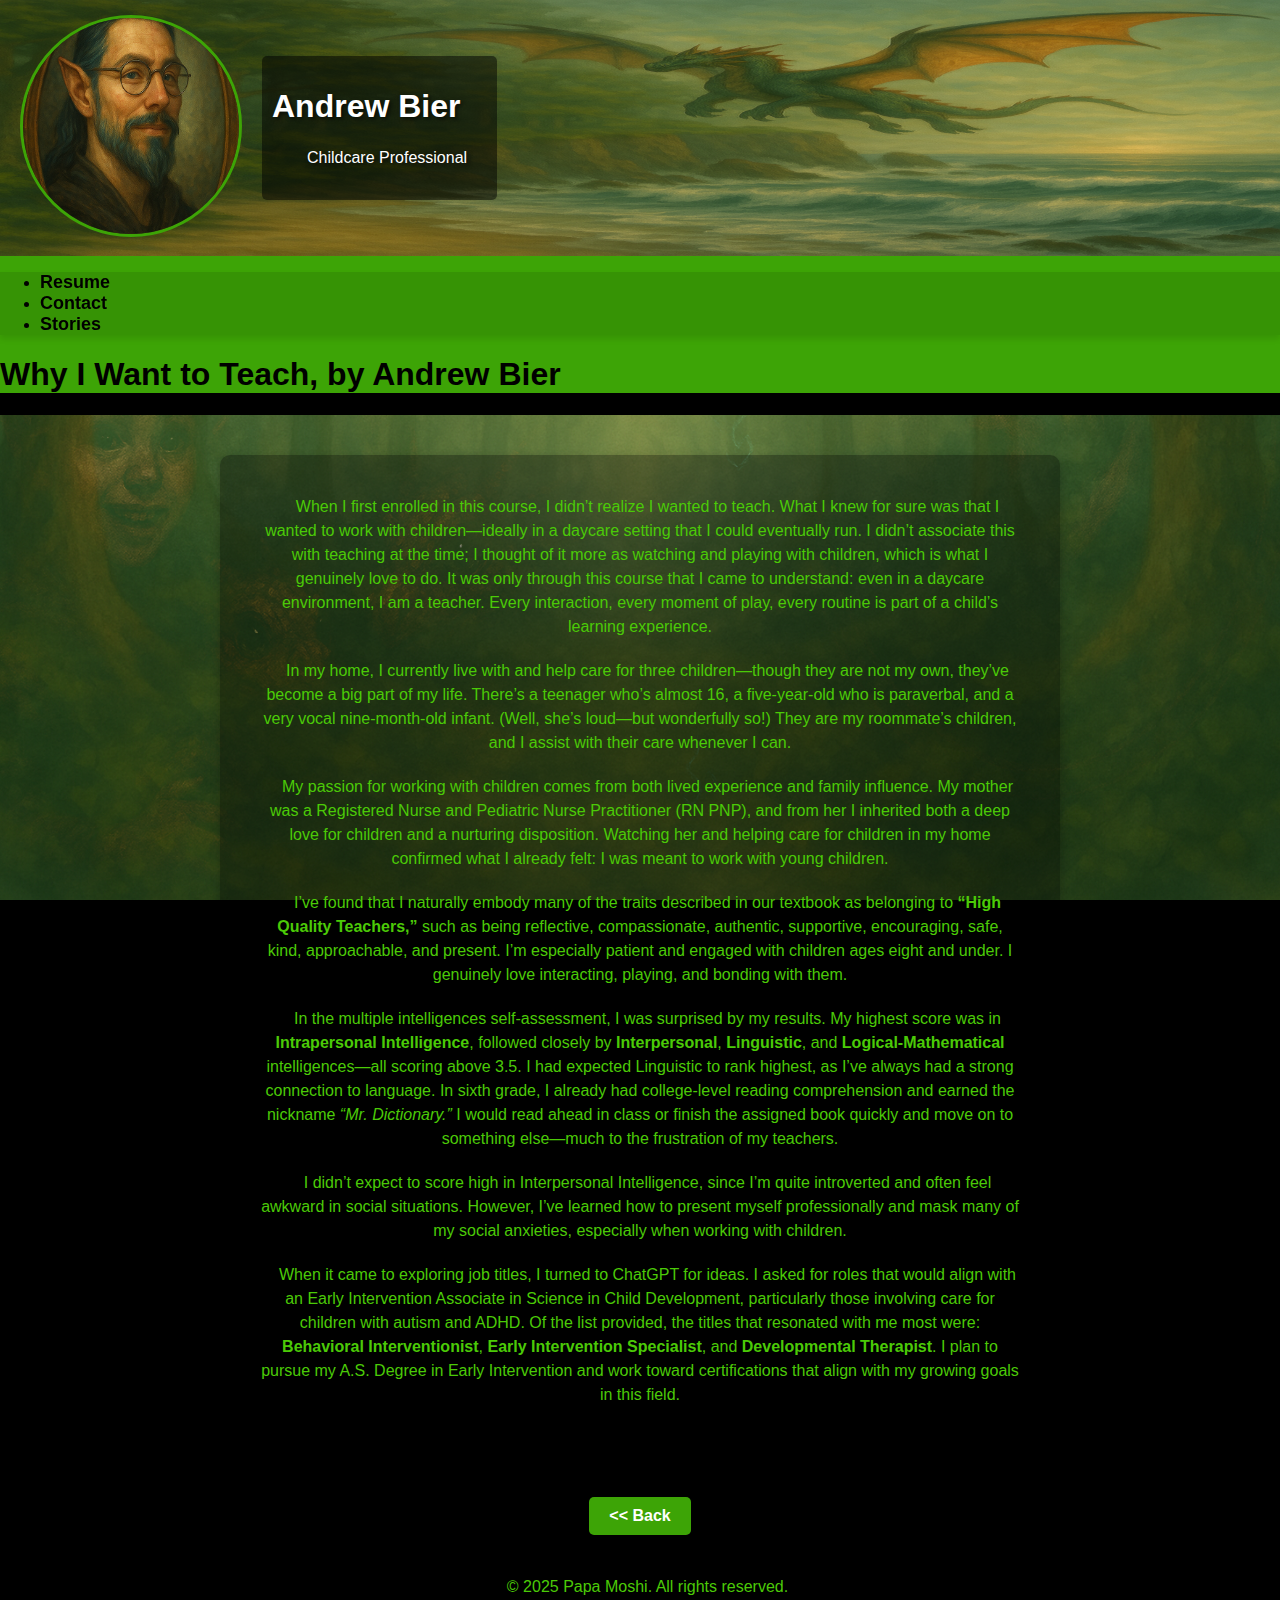
==== about.html @ fccffcb0 "reformat folder layout" ====
<!DOCTYPE html>
<html lang="en">
<head>
    <meta charset="UTF-8">
    <meta name="viewport" content="width=device-width, initial-scale=1.0">
    <title>About Me</title>
    <link rel="stylesheet" href="../styles.css"> <!-- Link to shared CSS -->
</head>
<body>
    <header>
        <div class="banner">
            <img src="/imgs/banner.png" alt="Banner Image" class="banner-img">
            <a href="/index.html">
                <img src="/imgs/MiPortraitL.png" alt="Profile Picture" class="profile-img">
            </a>
            <div class="banner-content">
                <h1>Andrew Bier</h1>
                <p>Childcare Professional</p>
            </div>
        </div>
        <nav>
            <ul>
                
                <li><a href="resume.html">Resume</a></li>
                <li><a href="contact.html">Contact</a></li>
                <li><a href="stories.html">Stories</a></li>
            </ul>
        </nav>
        <h1>Why I Want to Teach, by Andrew Bier</h1>
       
    </header>
    <main>
        <div class="background">
            <!-- Background content goes here -->
           <div class="background-content, shadow">
            <p>
                When I first enrolled in this course, I didn’t realize I wanted to teach. What I knew for sure was that I wanted to work with children—ideally in a daycare setting that I could eventually run. I didn’t associate this with teaching at the time; I thought of it more as watching and playing with children, which is what I genuinely love to do. It was only through this course that I came to understand: even in a daycare environment, I am a teacher. Every interaction, every moment of play, every routine is part of a child’s learning experience.
              </p>
            
              <p>
                In my home, I currently live with and help care for three children—though they are not my own, they’ve become a big part of my life. There’s a teenager who’s almost 16, a five-year-old who is paraverbal, and a very vocal nine-month-old infant. (Well, she’s loud—but wonderfully so!) They are my roommate’s children, and I assist with their care whenever I can.
              </p>
            
              <p>
                My passion for working with children comes from both lived experience and family influence. My mother was a Registered Nurse and Pediatric Nurse Practitioner (RN PNP), and from her I inherited both a deep love for children and a nurturing disposition. Watching her and helping care for children in my home confirmed what I already felt: I was meant to work with young children.
              </p>
            
              <p>
                I’ve found that I naturally embody many of the traits described in our textbook as belonging to <strong>“High Quality Teachers,”</strong> such as being reflective, compassionate, authentic, supportive, encouraging, safe, kind, approachable, and present. I’m especially patient and engaged with children ages eight and under. I genuinely love interacting, playing, and bonding with them.
              </p>
            
              <p>
                In the multiple intelligences self-assessment, I was surprised by my results. My highest score was in <strong>Intrapersonal Intelligence</strong>, followed closely by <strong>Interpersonal</strong>, <strong>Linguistic</strong>, and <strong>Logical-Mathematical</strong> intelligences—all scoring above 3.5. I had expected Linguistic to rank highest, as I’ve always had a strong connection to language. In sixth grade, I already had college-level reading comprehension and earned the nickname <em>“Mr. Dictionary.”</em> I would read ahead in class or finish the assigned book quickly and move on to something else—much to the frustration of my teachers.
              </p>
            
              <p>
                I didn’t expect to score high in Interpersonal Intelligence, since I’m quite introverted and often feel awkward in social situations. However, I’ve learned how to present myself professionally and mask many of my social anxieties, especially when working with children.
              </p>
            
              <p>
                When it came to exploring job titles, I turned to ChatGPT for ideas. I asked for roles that would align with an Early Intervention Associate in Science in Child Development, particularly those involving care for children with autism and ADHD. Of the list provided, the titles that resonated with me most were: <strong>Behavioral Interventionist</strong>, <strong>Early Intervention Specialist</strong>, and <strong>Developmental Therapist</strong>. I plan to pursue my A.S. Degree in Early Intervention and work toward certifications that align with my growing goals in this field.
              </p>
            </div>
           
        </div>
       
    </main>
    <footer>
        <a href="javascript:history.back()" class="back-button"><< Back</a>
        <p>&copy; 2025 Papa Moshi. All rights reserved.</p>
    </footer>
</body>
</html>
---- styles.css ----
/* Set the background image as a wallpaper */
body {
    margin: 0;
    padding: 0;
    background-color:  #000000; /* Optional: Set a default background color */
    font-family: Arial, sans-serif; /* Optional: Set a default font */
    color: #000000; /* Set default text color to white for better contrast */
}

p {
    text-align: center; /* Center align text for paragraphs */
    font-size: 16px; /* Adjust font size as needed */
    text-indent: 15px; /* Indent the first line of paragraphs */
    line-height: 1.5; /* Adjust line height for readability */
    margin: 20px; /* Remove default margin for paragraphs */
    padding: 0; /* Remove default padding for paragraphs */
    
}

nav {

    position:sticky; /* Keeps the navigation bar at the top */
    top: auto; /* Adjusts the top position to auto */
    left: 0;
    width: 100%;
    height: auto; /* Adjust height as needed */
    background-color: rgba(0, 0, 0, 0.1); /* Optional: Add a background color for the nav */
   
    box-shadow: 0px 4px 6px rgba(0, 0, 0, 0.1); /* Optional: Add a shadow for separation */
    z-index: 2; /* Ensures the nav is above other content */
}

/* Style for the navigation links */
nav ul li a {
    color: #000000; /* Set link color to match the background */
    font-size: 18px; /* Adjust font size as needed */
    text-decoration: none; /* Remove underline */
    font-weight: bold; /* Make the text bold for better readability */
}

nav ul li a:hover {
    color: #ffcc00; /* Highlight color on hover for better visibility */
}

/* Style for the background container */
.background {
    display: flex; /* Enables flexbox for child alignment */
    justify-content: center; /* Centers child horizontally */
    align-items: flex-start; /* Aligns child at the top */
    background-image: url('imgs/Background.png'); /* Path to your background image */
    background-size: cover; /* Ensures the image covers the entire container */
    background-position: center; /* Centers the image */
    background-attachment: fixed; /* Keeps the image fixed while scrolling */
    background-repeat: no-repeat; /* Prevents tiling of the image */
    width: 100%;
    min-height: 100vh; /* Ensures the container takes up at least the full viewport height */
    position: relative; /* Keeps content positioned relative to the background */
    overflow: hidden; /* Prevents content from bleeding outside the container */
    padding: 20px; /* Adds padding to prevent content from touching the edges */
    box-sizing: border-box; /* Ensures padding doesn't affect width/height */
    box-shadow: 0px 4px 6px rgba(0, 0, 0, 0.1); /* Optional: Add a shadow for separation */
}

/* Style for the header */
header {
    position: relative;
    z-index: 2; /* Ensures the header is above the background */
    background-color:  #3da406; /* Optional: Add a background color for the header */
    box-shadow: 0px 4px 6px rgba(0, 0, 0, 0.1); /* Optional: Add a shadow for separation */
}

/* Style for the banner container */
.banner {
    position: relative; /* Allows child elements to be positioned absolutely */
    width: 100%;
    height: 256px; /* Adjust height as needed */
    overflow: hidden;
    display: flex; /* Use flexbox to align items horizontally */
    align-items: center; /* Vertically center the content */
    padding-left: 20px; /* Add padding to the left */
    gap: 20px; /* Space between the profile image and text */
}

/* Style for the banner image */
.banner-img {
    position: absolute;
    top: 0;
    left: 0;
    width: 100%;
    height: 100%;
    object-fit: cover; /* Ensures the image covers the banner area */
    z-index: 1; /* Places the banner image behind other elements */
}

/* Style for the banner content */
.banner-content {
    position: relative; /* Keeps it within the flex container */
    z-index: 2; /* Ensures it appears above the banner image */
    color: #ffffff; /* White text for better contrast on the banner */
    text-align: left; /* Aligns text to the left */
    text-shadow: 2px 2px 4px rgba(0, 0, 0, 0.7); /* Add text shadow for better readability */
    background-color: rgba(0, 0, 0, 0.5); /* Semi-transparent background for better readability */
    padding: 10px; /* Add padding around the text */
    border-radius: 5px; /* Optional: Add rounded corners */
}

/* Style for the profile image */
.profile-img {
    position: relative; /* Keeps it within the flex container */
    z-index: 2; /* Ensures it appears above the banner image */
    width: 216px; /* Adjust size as needed */
    height: 216px; /* Adjust size as needed */
    border-radius: 50%; /* Makes the image circular */
    border: 3px solid #3da406; /* White border for better visibility */
    object-fit: cover; /* Ensures the image fits within the circular shape */
}

.welcome {
    text-align: center; /* Center align text for welcome message */
    font-weight: bold; /* Make the text bold for better readability */
    margin-bottom: 10px; /* Space between welcome text and name */
}

/* Style for the background content */
.background-content {
    display: flex; /* Enables flexbox */
    flex-direction: column; /* Ensures content stacks vertically */
    justify-content: flex-start; /* Aligns content at the top */
    align-items: center; /* Centers content horizontally */
    text-align: center; /* Centers the text inside the container */
    width: 100%; /* Ensures it spans the full width of its parent */
    max-width: 800px; /* Optional: Limits the width of the content */
    padding: 20px; /* Adds padding around the content */
    color: #ffffff; /* Ensures text is readable */
    background-color: rgba(0, 0, 0, 0.5); /* Semi-transparent background for readability */
    border-radius: 10px; /* Optional: Add rounded corners */
    box-sizing: border-box; /* Ensures padding doesn't affect the width/height */
    overflow: auto; /* Allows scrolling within the content if it overflows */
}

/* Style for the resume content */
.resume {
    text-align: left; /* Aligns text to the left */
    text-indent: 20px; /* Indents the first line of each paragraph */
    line-height: 1.6; /* Optional: Adjusts line height for better readability */
    margin: 20px; /* Adds spacing around the resume content */
    color: #ffffff; /* Ensures text is readable */
}

/* Style for the shadow section */
.shadow {
    background-color: rgba(0, 0, 0, 0.3); /* Dark background for footer */
    border-radius: 10px; /* Optional: Add rounded corners */
    padding: 20px; /* Add padding inside the box */
    box-shadow: 0px 4px 10px rgba(0, 0, 0, 0.25); /* Creates a shadow effect */
    margin: 20px auto; /* Center the section and add spacing */
    max-width: 800px; /* Optional: Limit the width of the section */
    color: #4bca07; /* Ensures text is readable */
}

/* Style for the footer */
footer {
    color: #4bca07; 
    background-color: rgba(0, 0, 0, 0.8); /* Dark background for footer */
    text-align: center;
    padding: 10px;
}

footer {
    display: flex;
    flex-direction: column;
    align-items: center;
    justify-content: center;
    gap: 10px;
}

/* Style for the back button in the footer */
.back-button {
    display: inline-block;
    color: #ffffff; /* White text for better contrast */
    background-color: #3da406; /* Green background */
    text-decoration: none; /* Remove underline */
    font-size: 16px; /* Adjust font size */
    font-weight: bold; /* Make the text bold */
    padding: 10px 20px; /* Add padding around the text */
    border-radius: 5px; /* Add rounded corners */
    margin-bottom: 10px; /* Add spacing below the button */
    transition: background-color 0.3s ease; /* Smooth hover effect */
}

.back-button:hover {
    background-color: #2a7a04; /* Darker green on hover */
}
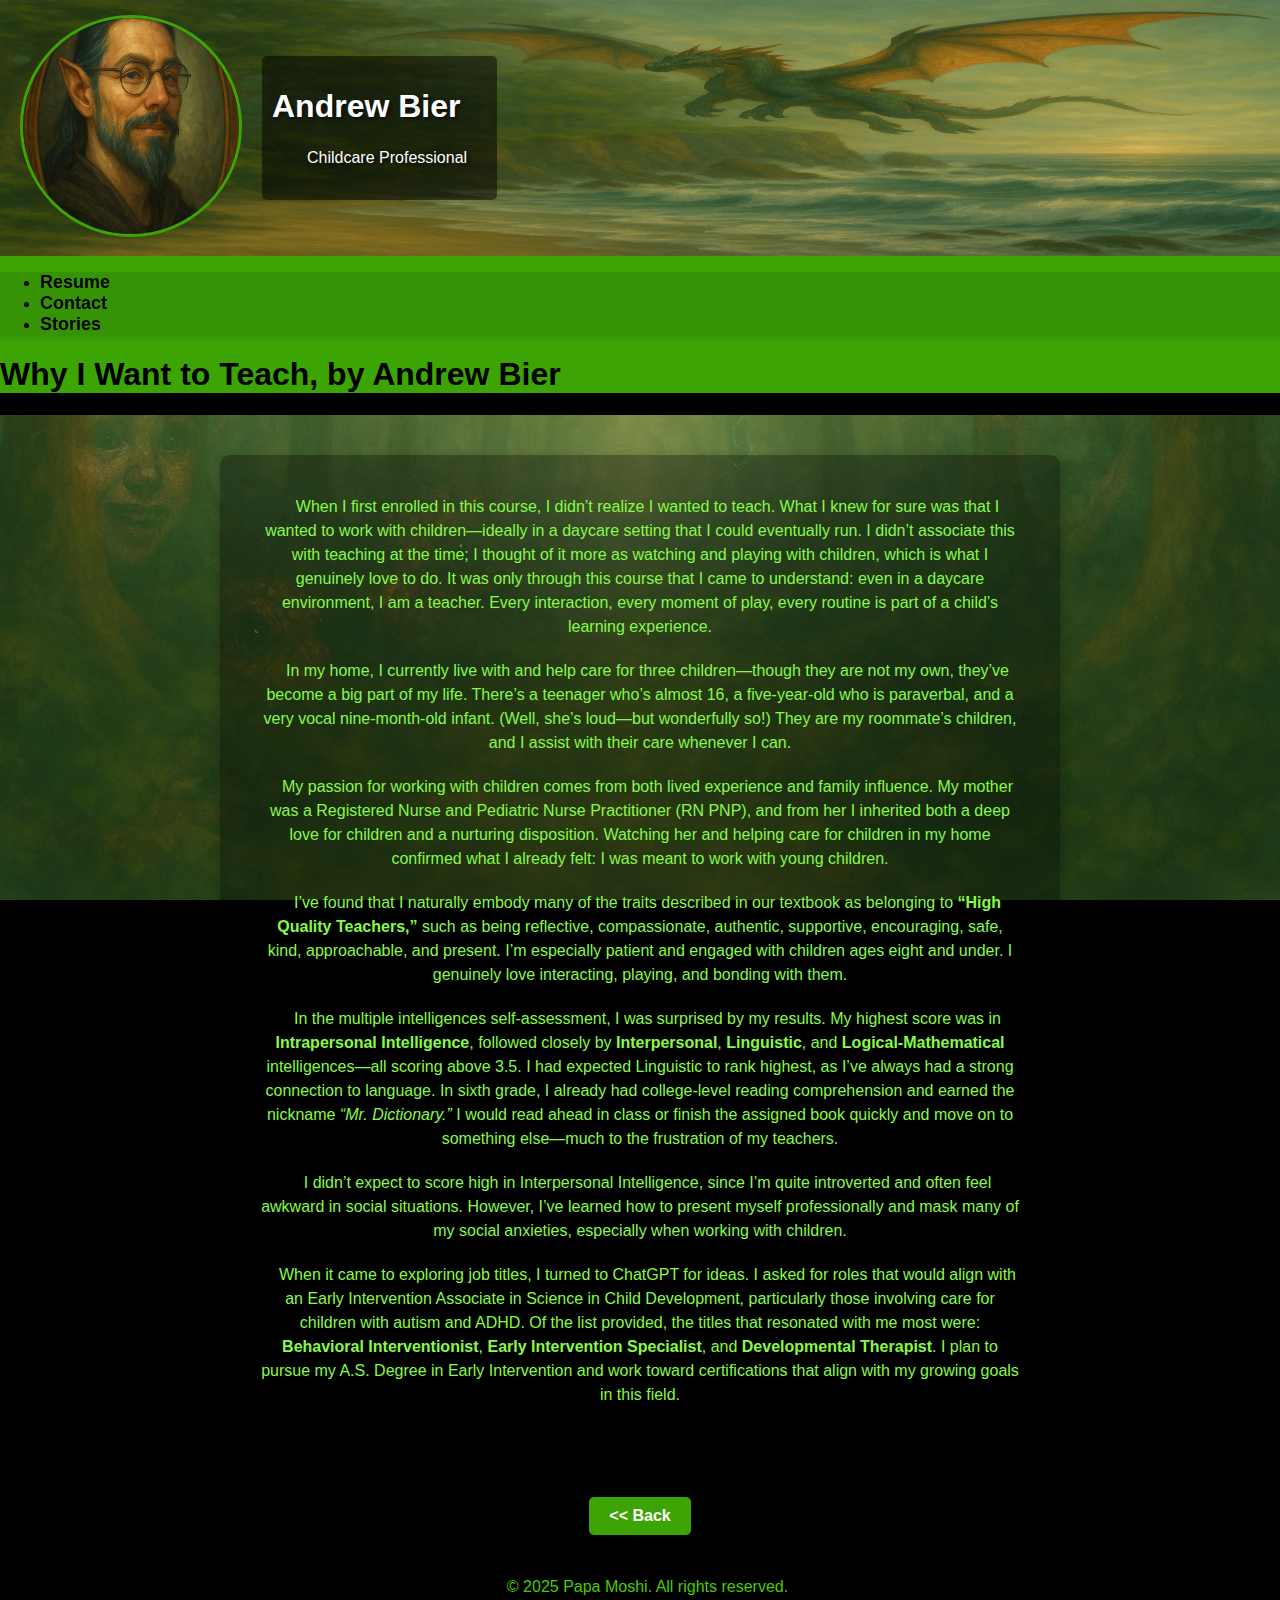
==== commit 882d7aca: "fixed index links" ====
--- a/about.html
+++ b/about.html
@@ -4,14 +4,14 @@
     <meta charset="UTF-8">
     <meta name="viewport" content="width=device-width, initial-scale=1.0">
     <title>About Me</title>
-    <link rel="stylesheet" href="../styles.css"> <!-- Link to shared CSS -->
+    <link rel="stylesheet" href="styles.css"> <!-- Link to shared CSS -->
 </head>
 <body>
     <header>
         <div class="banner">
-            <img src="/imgs/banner.png" alt="Banner Image" class="banner-img">
-            <a href="/index.html">
-                <img src="/imgs/MiPortraitL.png" alt="Profile Picture" class="profile-img">
+            <img src="imgs/banner.png" alt="Banner Image" class="banner-img">
+            <a href="index.html">
+                <img src="imgs/MiPortraitL.png" alt="Profile Picture" class="profile-img">
             </a>
             <div class="banner-content">
                 <h1>Andrew Bier</h1>
--- a/styles.css
+++ b/styles.css
@@ -155,23 +155,28 @@
     box-shadow: 0px 4px 10px rgba(0, 0, 0, 0.25); /* Creates a shadow effect */
     margin: 20px auto; /* Center the section and add spacing */
     max-width: 800px; /* Optional: Limit the width of the section */
-    color: #4bca07; /* Ensures text is readable */
+    color: #87fa48; /* Ensures text is readable */
+}
+
+h2 {
+    text-align: center; /* Center align text for headings */
+    font-size: 24px; /* Adjust font size as needed */
+    margin-bottom: 10px; /* Space between heading and content */
+    color: #ffcc00; /* Highlight color on hover for better visibility */
+    
 }
 
 /* Style for the footer */
-footer {
-    color: #4bca07; 
-    background-color: rgba(0, 0, 0, 0.8); /* Dark background for footer */
-    text-align: center;
-    padding: 10px;
-}
-
 footer {
     display: flex;
     flex-direction: column;
     align-items: center;
     justify-content: center;
     gap: 10px;
+    color: #4bca07; 
+    background-color: rgba(0, 0, 0, 0.8); /* Dark background for footer */
+    text-align: center;
+    padding: 10px;
 }
 
 /* Style for the back button in the footer */
